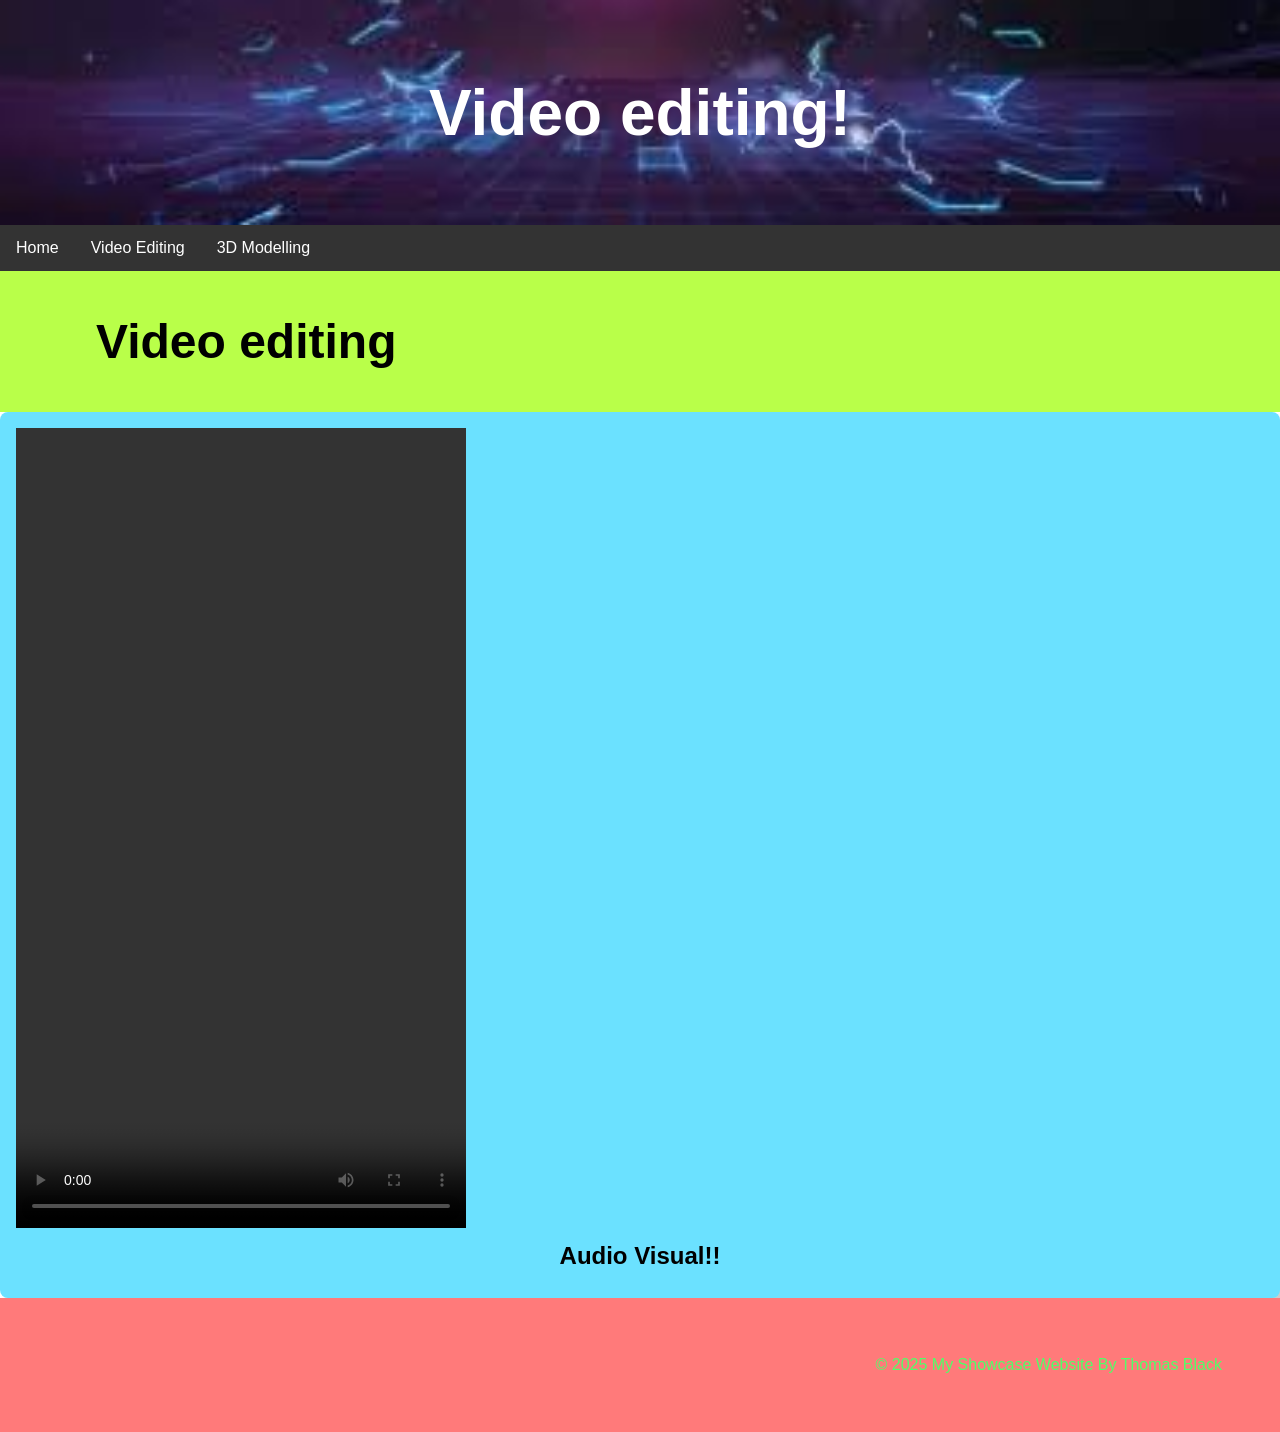
==== Video_editing.html @ 681c888e "video" ====
<!DOCTYPE html>
<html lang="en">

<head>
    <meta charset="UTF-8">
    <meta name="viewport" content="width=device-width, initial-scale=1.0">
    <link rel="stylesheet" href="style.css">
    <title>Thomas Black's Website</title>
</head>

<body>

    <!-- The Hero Section -------------------------------------------------------------------------------------- -->
    <section class="hero">
        <div class="hero-text">Video editing!</div>
    </section>
<ul>
  <li><a href="index.html">Home</a></li>
  <li><a href="Video_editing.html">Video Editing</a></li>
  <li><a href="3d-modelling.html">3D Modelling</a></li>
</ul>
    
    <!-- Topic one ------------------------------------------------------------------------------------------------- -->
    <!-- The First Topic Section -->
    <section class="topic">
        <!-- the topic title a big bar with text in it -->
        <div class="topic-title">
            <h1>Video editing</h1>
        </div>
<div class="topic-card">

<video width="450" height="800" controls>

  <source src="video/Classroom_disruption.mp4" type="video/mp4">

</video>

<h2 class="topic-card-text">Audio Visual!!</h2>

</div>
    </section>
<!-- End of topic one------------------------------------------------------------------------------------------ -->

<!-- Copy and paste the section from above to make your next section -->



    <!-- A Simple Website Footer ------------------------------------------------------------------------------ -->
    <footer class="footer">
        <p>&copy; 2025 My Showcase Website By Thomas Black</p>
    </footer>

<!-- The end of the whole page- no more content after this! -->
</body>
</html>
---- style.css ----
/* A simple css reset */
body,
html {
    margin: 0;
    padding: 0;
    height: 100%;
    /* The Font Family- Really important!! */
    font-family: Arial, sans-serif;
    box-sizing: border-box;
}
body, h1, h2, h3, p, .hero-text {
  font-family: "Roboto", sans-serif;
}
body {
  margin: 0;
  padding: 0;
}

h2, p {
  margin: 10px;
}

ul {
  list-style-type: none;
  margin: 0;
  padding: 0;
  overflow: hidden;
  background-color: #333333;
}

ul li {
  float: left;
}

ul li a {
  display: block;
  color: white;
  text-align: center;
  padding: 14px 16px;
  text-decoration: none;
}

ul li a:hover {
  background-color: #111111;
}
/* reset for images to ensure they are 100% of the parent container width */
img {
    width: 100%;
}

/* The hero section styling- use your OWN Hero Image URL here */
.hero {
    /* Use a web-friendly relative URL (from this CSS file to the images folder) */
    background-image: url('images/banner.jpg');
    background-repeat: no-repeat;
    height: 25vh;
    background-size: cover;
    background-position: center;
    display: flex;
    justify-content: center;
    align-items: center;
    text-align: center;
    position: relative;
}

/* BIG text styling for the hero section text */
.hero-text {
    font-size: 4em;
    font-weight: bold;
    color:white;
}

/* nice big font on a banner style background */
.topic-title{
    color: rgb(0, 0, 0);
    font-size: 2em;
    padding: 0.1em 3em;
    background-color: rgb(185, 255, 73);
}

/* Three column grid with a nice big gap */
.topic-content{
    display: grid;
    grid-template-columns: repeat(3, 1fr);
    gap: 6em;
    /* bring the whole section in off the sides of the page */
    width: 70%;
    /* top margin of 3em and center right/left */
    margin: 3em auto;
}

/* Styling for the individual topic cards rounded edges background color and a drop shadow */
.topic-card{
    background-color: rgb(107, 225, 255);
    color: rgb(0, 0, 0);
    padding: 1em;
    border-radius: 0.5em;
    box-shadow: 10px 10px 10px rgba(0, 0, 0, 0.2);
}

/* Styling for the topic card titles */
.topic-card-text{
    font-size: 1.5em;
    margin-bottom: 0.5em;
    /* center align text */
    text-align: center;
}


/* Styling for a footer section to take a bit of spcae at the bottom of the page */
.footer{
    background-color: rgb(255, 122, 122);
    color: rgb(80, 255, 104);
    text-align: right;
    padding: 3em 3em;
}
a {
    color: rgb(255, 0, 0);
    text-align: left;
  
}
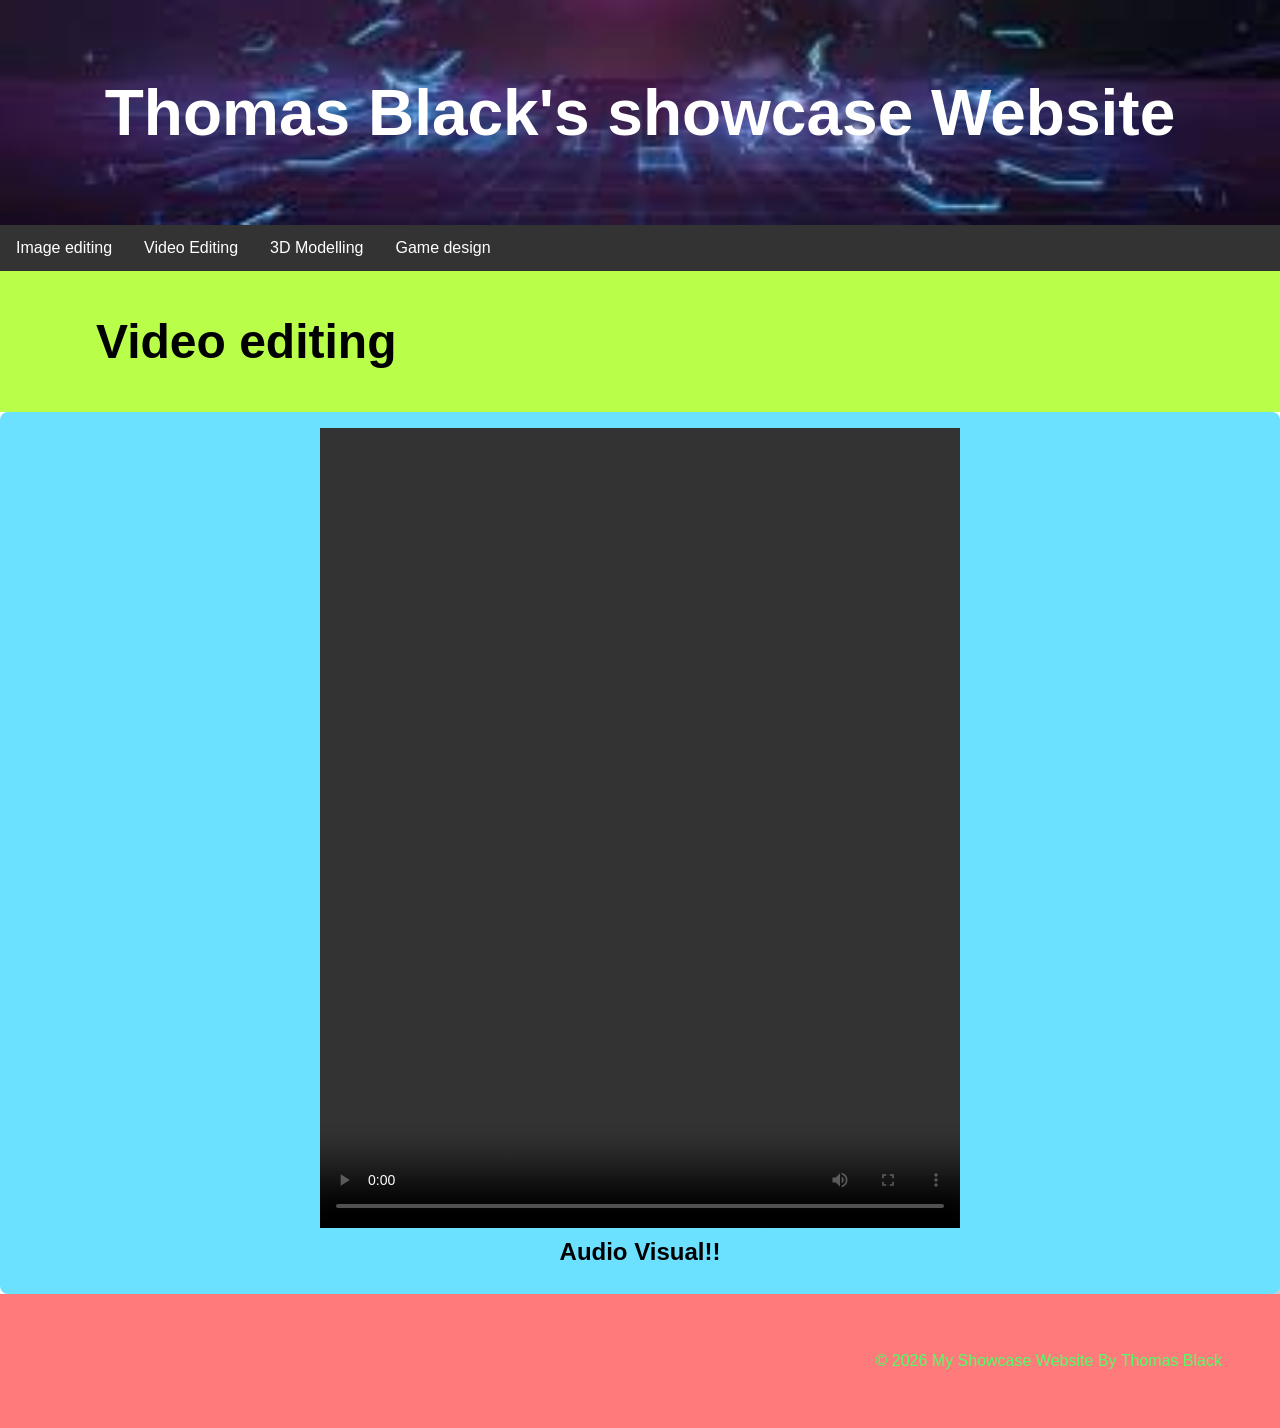
==== commit 9a9d590d: "added game" ====
--- a/Video_editing.html
+++ b/Video_editing.html
@@ -12,12 +12,13 @@
 
     <!-- The Hero Section -------------------------------------------------------------------------------------- -->
     <section class="hero">
-        <div class="hero-text">Video editing!</div>
+        <div class="hero-text">Thomas Black's showcase Website</div>
     </section>
 <ul>
-  <li><a href="index.html">Home</a></li>
+  <li><a href="index.html">Image editing</a></li>
   <li><a href="Video_editing.html">Video Editing</a></li>
   <li><a href="3d-modelling.html">3D Modelling</a></li>
+  <li><a href="Game-design.html">Game design</a></li>
 </ul>
     
     <!-- Topic one ------------------------------------------------------------------------------------------------- -->
@@ -29,7 +30,7 @@
         </div>
 <div class="topic-card">
 
-<video width="450" height="800" controls>
+<video  class="centered-video" width="450" height="800" controls>
 
   <source src="video/Classroom_disruption.mp4" type="video/mp4">
 
@@ -47,7 +48,7 @@
 
     <!-- A Simple Website Footer ------------------------------------------------------------------------------ -->
     <footer class="footer">
-        <p>&copy; 2025 My Showcase Website By Thomas Black</p>
+        <p>&copy; 2026 My Showcase Website By Thomas Black</p>
     </footer>
 
 <!-- The end of the whole page- no more content after this! -->
--- a/style.css
+++ b/style.css
@@ -82,6 +82,7 @@
 .topic-content{
     display: grid;
     grid-template-columns: repeat(3, 1fr);
+    justify-content: center;
     gap: 6em;
     /* bring the whole section in off the sides of the page */
     width: 70%;
@@ -117,5 +118,24 @@
 a {
     color: rgb(255, 0, 0);
     text-align: left;
-  
+}
+.center-container {
+  text-align: center; 
+}
+
+.special-link {
+  color: rgb(0, 0, 0);
+  font-size: 40px;
+}
+.special-link  {
+  color: rgb(0, 0, 0);
+  font-size: 40px;
+  display: block;
+  text-align: center;
+}
+.centered-video {
+  display: block;    /* Changes video from inline to block */
+  margin: 0 auto;    /* Centers horizontally */
+  max-width: 100%;   /* Keeps it responsive */
+  width: 640px;      /* Sets a defined constraints width */
 }
